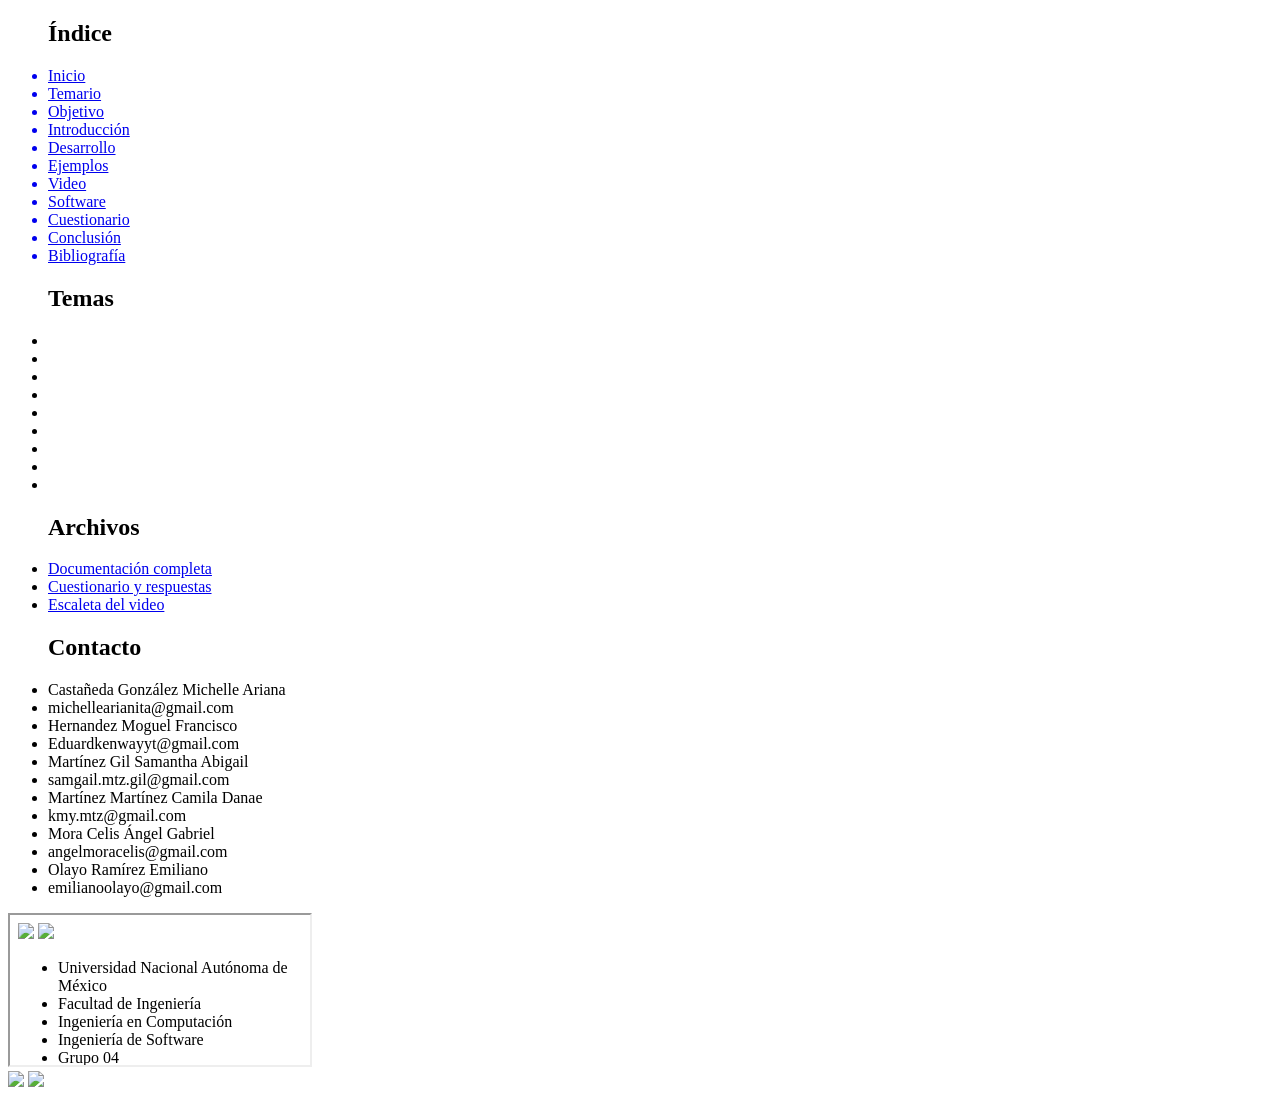
==== media/materials/t1447/index.html @ 4821b1e7 "Add files via upload" ====
<!DOCTYPE html>
<html lang="es">


<!-- Mirrored from www.siccaad.unam.mx/media/materials/t1186/index.html by HTTrack Website Copier/3.x [XR&CO'2014], Tue, 04 Nov 2025 21:26:26 GMT -->

<!-- Mirrored from www.siccaad.unam.mx/media/materials/t1447/index.html by HTTrack Website Copier/3.x [XR&CO'2014], Mon, 04 May 2026 18:57:24 GMT -->
<head>
	<meta charset="UTF-8">
	<meta name="viewport" content="width=device-width, initial-scale=1.0">
	<meta http-equiv="X-UA-Compatible" content="IE=edge">
	<meta http-equiv="content-type" content="text/html; charset=utf-8">
	<meta name="Author" content="Equipo 2"><!--Autor-->
	<title>Eq1 | Tutorial</title> <!-- Título de proyecto -->
	<!-- Conexión JS -->
	<script src="media/js/jq.js" type="text/javascript"></script>
	<script src="media/js/m.js" type="text/javascript"></script>
	<script src="media/js/ui.js" type="text/javascript"></script>
	<!-- Conexión CSS -->
	<link rel="stylesheet" href="media/css/ui.css" type="text/css">
	<!-- Icono en pestaña -->
    <link rel="icon" href="media/img/icono1.html">

	
	<script type="text/javascript">
		$(document).ready(function() {
			
			$("#a1").click(function(){$("iframe#contents").replaceWith("<iframe id='contents' src='portada.html'></iframe>");});
			$("#a2").click(function(){$("iframe#contents").replaceWith("<iframe id='contents' src='temario.html'></iframe>");});
			$("#a3").click(function(){$("iframe#contents").replaceWith("<iframe id='contents' src='objetivo.html'></iframe>");});
			$("#a4").click(function(){$("iframe#contents").replaceWith("<iframe id='contents' src='introduccion.html'></iframe>");});
			$("#a5").click(function(){$("iframe#contents").replaceWith("<iframe id='contents' src='desarrollo.html'></iframe>");});
			$("#a6").click(function(){$("iframe#contents").replaceWith("<iframe id='contents' src='ejemplos.html'></iframe>");});
			$("#a7").click(function(){$("iframe#contents").replaceWith("<iframe id='contents' src='videos.html'></iframe>");});
			$("#a8").click(function(){$("iframe#contents").replaceWith("<iframe id='contents' src='software.html'></iframe>");});
			$("#a9").click(function(){$("iframe#contents").replaceWith("<iframe id='contents' src='cuestionario.html'></iframe>");});
			$("#a10").click(function(){$("iframe#contents").replaceWith("<iframe id='contents' src='conclusion.html'></iframe>");});
			$("#a11").click(function(){$("iframe#contents").replaceWith("<iframe id='contents' src='biblio.html'></iframe>");});
		});
	</script>
</head>

<body>

	<div id="wrapper">

		<nav id="nav-left">
			
			<ul id="index">
				<h2>Índice</h2>
				<a id="a1" href="#"><li><span>Inicio</span></li></a>
				<a id="a2" href="#"><li><span>Temario</span></li></a>
				<a id="a3"href="#"><li><span></span>Objetivo</li></a>
				<a id="a4" href="#"><li><span>Introducción</span></li></a>			
				<a id="a5"href="#"><li><span>Desarrollo</span></li></a>
				<a id="a6"href="#"><li><span>Ejemplos</span></li></a>				
				<a id="a7"href="#"><li><span>Video</span></li></a>
				<a id="a8"href="#"><li><span>Software</span></li></a>					
				<a id="a9"href="#"><li><span>Cuestionario</span></li></a>					
				<a id="a10"href="#"><li><span>Conclusión</span></li></a>				
				<a id="a11"href="#"><li><span>Bibliografía</span></li></a>
			</ul>
		
			
			<ul id="themes">
				<h2>Temas</h2>
				<li id="nlt-theme3"></li>
				<li id="nlt-theme2"></li>
				<li id="nlt-theme1"></li>
				<li id="nlt-theme4"></li>
				<li id="nlt-theme5"></li>
				<li id="nlt-theme6"></li>
				<li id="nlt-theme7"></li>
				<li id="nlt-theme8"></li>
				<li id="nlt-theme9"></li>
			</ul>
		</nav>
		
		<nav id="nav-right">
			
			<ul id="files">
				<h2>Archivos</h2>
				<li><a href="media/pdf/Documentaci%c3%b3n_Equipo1.pdf" target="_blank">Documentación completa</a></li>
				<li><a href="media/pdf/Cuestionario%20con%20respuestas.pdf" target="_blank">Cuestionario y respuestas</a></li>
				<li><a href="media/pdf/Escaleta%20del%20video.pdf" target="_blank">Escaleta del video</a></li>
				
			</ul>
			
			<ul id="contact">
				<h2>Contacto</h2>
				<li><span>Castañeda González Michelle Ariana</span></li>				
				<li><h7><span>michellearianita@gmail.com</span></h7></li>
				<li><span>Hernandez Moguel Francisco</span></li>				
				<li><h7><span>Eduardkenwayyt@gmail.com</span></h7></li>
				<li><span>Martínez Gil Samantha Abigail</span></li>				
				<li><h7><span>samgail.mtz.gil@gmail.com</span></h7></li>
				<li><span>Martínez Martínez Camila Danae</span></li>				
				<li><h7><span>kmy.mtz@gmail.com</span></h7></li>
				<li><span>Mora Celis Ángel Gabriel</span></li>				
				<li><h7><span>angelmoracelis@gmail.com</span></h7></li>
				<li><span>Olayo Ramírez Emiliano</span></li>				
				<li><h7><span>emilianoolayo@gmail.com</span></h7></li>
			</ul>	
			
		</nav>
		
		<div id="nav-left-trigger"></div>
		<div id="nav-right-trigger"></div>	
		<div id="theme" class="theme1">			
			<iframe id="contents" src="portada.html"></iframe>		
		</div>		
		
		<footer id="footer">
			<img id="logounam" src="media/img/logo_unam.png">
			<img id="logofi" src="media/img/logo_fi.png">
		</footer>
				
	</div>
</body>


<!-- Mirrored from www.siccaad.unam.mx/media/materials/t1186/index.html by HTTrack Website Copier/3.x [XR&CO'2014], Tue, 04 Nov 2025 21:26:31 GMT -->

<!-- Mirrored from www.siccaad.unam.mx/media/materials/t1447/index.html by HTTrack Website Copier/3.x [XR&CO'2014], Mon, 04 May 2026 18:57:29 GMT -->
</html>
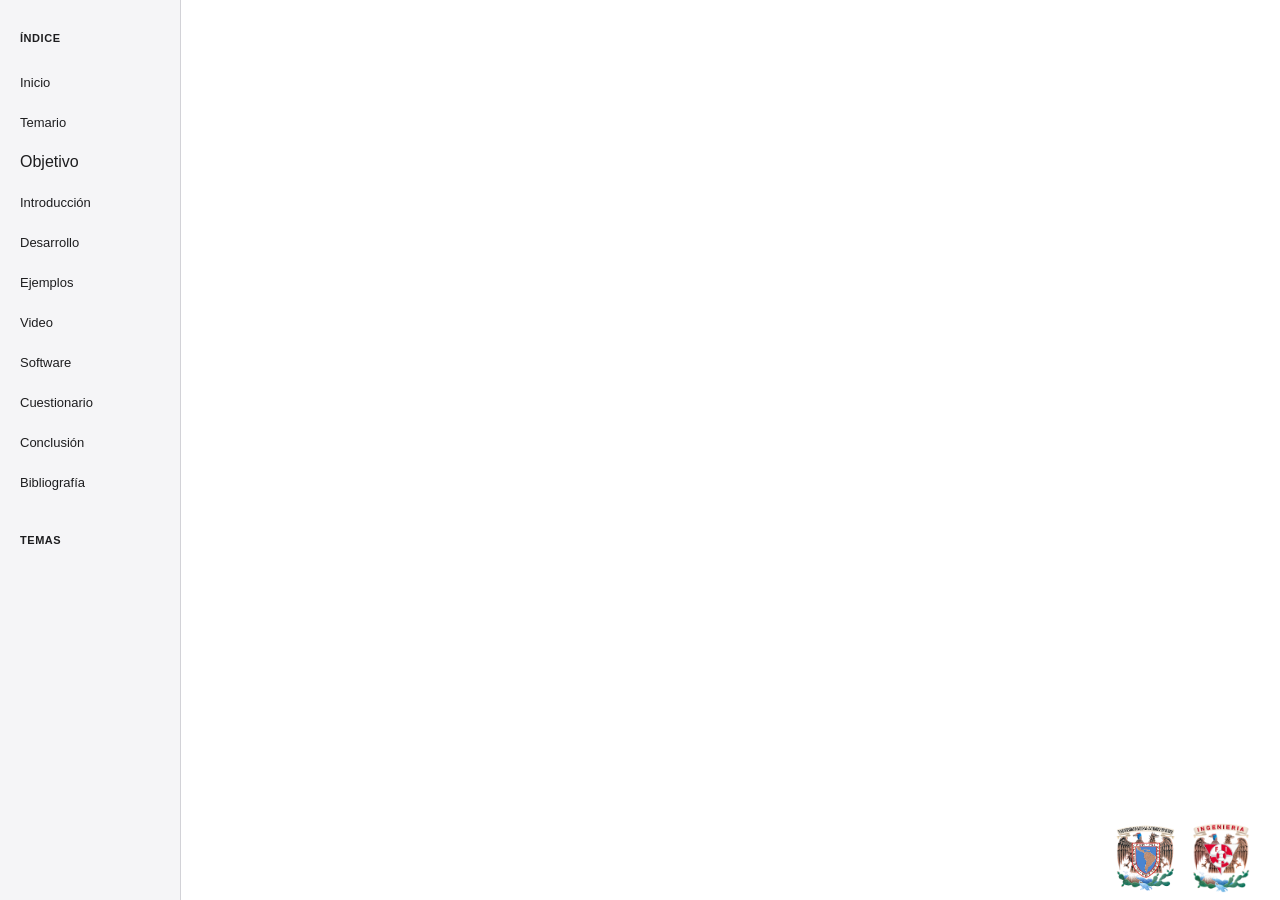
==== commit 14320425: "changes" ====
--- a/media/materials/t1447/index.html
+++ b/media/materials/t1447/index.html
@@ -104,9 +104,9 @@
 			
 		</nav>
 		
-		<div id="nav-left-trigger"></div>
-		<div id="nav-right-trigger"></div>	
-		<div id="theme" class="theme1">			
+		<!--<div id="nav-left-trigger"></div>*/-->
+		<!--<div id="nav-right-trigger"></div>	-->
+		<div id="theme">			
 			<iframe id="contents" src="portada.html"></iframe>		
 		</div>		
 		
--- a/media/materials/t1447/media/css/ui.css
+++ b/media/materials/t1447/media/css/ui.css
@@ -0,0 +1,557 @@
+/***************************
+* Autor: Equipo 3
+* Ingeniería de Software
+* 2025-1
+****************************/
+
+/* 
+GENERAL & DEFAULTS
+============================================================== 
+*/
+* {
+  margin: 0px;
+  padding: 0px;
+  border: 0px;
+}
+
+/* Ajustes específicos para los botones del índice 3.11 (hiddenText020*)
+   Permiten que el título del botón envuelva y el elemento aumente su altura
+   en lugar de cortar o desbordar el texto. */
+a[onclick*="hiddenText020"] {
+  box-sizing: border-box;
+  display: block;
+  padding: 10px 14px; /* espacio interior para que el texto no toque el borde */
+  height: auto !important; /* permite crecer verticalmente */
+  min-height: 56px; /* conserva aspecto similar al anterior */
+  white-space: normal; /* permite saltos de línea */
+  overflow-wrap: break-word;
+  word-break: break-word;
+  font-size: 1rem; /* tamaño legible y predecible */
+  line-height: 1.2;
+}
+/* BASE FONT SETTINGS: fija una referencia clara para rem/em */
+html {
+  /* Ajusta aquí si quieres reducir/ampliar todo el texto del sitio */
+  font-size: 16px; /* 16px es el tamaño base común (1rem = 16px) */
+}
+
+/* Normalizar tamaño de párrafos dentro de la sección de contenido */
+section p {
+  font-size: 1rem; /* usa la referencia del html para evitar escalados inesperados */
+}
+.for{
+  width: 50%;
+  padding: 12px;
+  margin: 8px;
+  box-sizing: border-box;
+  border-radius: 4px;
+  border: none;
+  font-family: 'Myr', sans-serif;
+  font-weight: normal;
+  text-decoration: none;
+  font-size: 1.2rem;
+}
+.resp{
+  font-size: 1.2em;
+  text-align: justify;
+}
+select,button{
+  width: 15%;
+  padding:12px;
+  margin: 8px;
+  box-sizing: border-box;
+  border-radius: 4px;
+  border: none;
+}
+
+html,
+body {
+  width: 100%;
+  height: 100%;
+}
+body {
+  background-color: #ffffff; 
+  color: #1d1d1f; 
+  font-family: -apple-system, BlinkMacSystemFont, "Segoe UI", Roboto, Helvetica, Arial, sans-serif;
+  line-height: 1.5;
+  overflow-x: hidden;
+}
+*+html body {
+  background: #000000 url(../temas/tema0.html) center center fixed no-repeat;
+}
+@media all and (min-width:0) {
+  html body { background: none; }  /* IE9-IE10pp4 */
+}
+
+section,
+aside,
+nav,
+div,
+h1,
+h2,
+h3,
+h4,
+h5,
+h6,
+p,
+a,
+span {
+  font-family: 'Myr', sans-serif;
+  font-weight: normal;
+  text-decoration: none;
+  font-size: 1em;
+  color: #ffffff;
+}
+
+
+
+
+
+a:hover {
+  color: #8bbfff;
+}
+a:hover span {
+  color: #8bbfff;
+}
+
+h1,
+h2,
+h3,
+h4,
+h5,
+h6,
+p {
+  font-weight: normal;
+  padding-bottom: 15px;
+  width: 800px;
+  margin: 0 auto;
+}
+
+h1 b,
+h2 b,
+h3 b,
+h4 b,
+h5 b,
+h6 b,
+p b {
+  font-weight: bold;
+  color: #fefae0;
+  background-color: #2435a4;
+  border: 1px solid #ffffff; /* Añade un contorno de 1px de ancho con color rojo (#ff0000) */
+  border-radius: 10px;
+  text-align: center;
+  padding: 2px 10px;
+  width: 150px; /* Ajusta el ancho */
+  height: 5px; /* Ajusta la altura */
+}
+h5 u,
+p u{
+  font-weight: bold;
+  color: #fefae0;
+  background-color: #2435a4;
+  border: 1px solid #ffffff; /* Añade un contorno de 1px de ancho con color rojo (#ff0000) */
+  border-radius: 10px;
+  text-align: center;
+  padding: 2px 10px;
+  width: 150px; /* Ajusta el ancho */
+  height: 5px; /* Ajusta la altura */
+}
+h2 t{
+  font-weight: bold;
+  color :#f6aa1c;
+}
+h2 v{
+  font-weight: bold;
+  color: #f6aa1c;
+}
+h3 t{
+  font-weight: bold;
+  color:#a87b05;
+}
+h4 t{
+  font-weight: bold;
+  color:#a87b05;
+}
+
+
+h4 o{
+  font-weight: bold;
+  color: #fefae0;
+  background-color: #72b01d;
+  border: 2px solid #fefae0; /* Añade un contorno de 2px de ancho con color rojo (#ff0000) */
+  border-radius: 7px;
+  text-align: center;
+  padding: 2px 10px;
+  width: 220px; /* Ajusta el ancho */
+  height: 20px; /* Ajusta la altura */
+}
+video,
+object,
+table {
+  display: block;
+  margin: 0 auto;
+  font-size: 1.2em;
+  text-align: justify;
+  
+}
+td {
+  padding: 15px; /* Ajusta el valor según la cantidad de espacio que desees */
+  border: 1px solid #ddd; /* Agrega un borde a las celdas para mayor claridad */
+}
+img {
+  display: block;
+  margin: 0 auto;
+  width: 350px;
+  border-radius: 10px;
+}
+div img {
+  width: 100%; /* Ancho deseado */
+  height: 100%; /* Alto deseado */
+}
+h1 {
+  font-size: 48px;
+  font-weight: 600;
+  letter-spacing: -0.003em;
+  text-align: center;
+  color: #1d1d1f;
+  margin-top: 50px;
+  padding-top: 15px;
+}
+#wrapper {
+  display: block;
+  width: 100%;
+  height: 100%;
+  overflow: hidden;
+}
+
+h2 {
+  font-size: 2em;
+}
+h3 {
+  /* Corregido: usar valores válidos y unidades basadas en la referencia html */
+  font-weight: bold;
+  color: #ffffff;
+  font-size: 1.8rem; /* ~25.6px si html font-size = 16px */
+}
+h4 {
+  font-weight: bold;
+  color: #ffffff;
+  font-size: 1.6rem; /* ~18px */
+}
+h5{
+  font-size: 1.4em;
+  text-align: justify;
+}
+h6 {
+  font-size: 1.2em;
+}
+h7 {
+  font-size: 0.8em;
+}
+p.tag {
+  font-size: 2em;
+  text-align: justify;
+}
+/* 
+LEFT & RIGHT BARS
+============================================================== 
+*/
+#nav-right-trigger {
+  display: block;
+  width: 100px;
+  height: 100%;
+  background: black;
+  position: absolute;
+  z-index: 9999;
+}
+
+
+
+#nav-right-trigger {
+  right: 0;
+  background: url(../img/ui_nr-trigger.png) no-repeat;
+}
+#nav-right {
+  display: block;
+  width: 220px;
+  height: 100%;
+  min-height: 520px;
+  background: transparent\9;
+  background-color: rgba(0, 0, 0, 0.5);
+  filter:progid:DXImageTransform.Microsoft.gradient(startColorstr=#7f000000,endColorstr=#7f000000);
+  zoom: 1;
+  position: absolute;
+  z-index: 10000;
+  top: 0;
+}
+#nav-right:nth-child(n) {
+	filter: none;
+}
+#nav-right ul {
+  list-style: none;
+  display: block;
+  width: 100%;
+  height: auto;
+  clear: both;
+}
+
+#nav-right ul li {
+  display: block;
+  width: 92.5%;
+  clear: both;
+  position: relative;
+  float: left;
+  padding-left: 15px;
+  padding-top: 7.5px;
+  padding-bottom: 7.5px;
+}
+
+
+
+
+
+
+#nav-right {
+  right: -220px;
+}
+#nav-right ul#files {
+  position: relative;
+  float: left;
+}
+#nav-right ul#files h2 {
+  background: url(../img/ui_nr-files.png) no-repeat 15px center;
+  border-top: 1px solid #666666;
+  border-top: 1px solid rgba(255, 255, 255, 0.5);
+}
+#nav-right ul#files li {
+  border-bottom: 1px solid #333333;
+  border-bottom: 1px solid rgba(255, 255, 255, 0.3);
+}
+#nav-right ul#contact {
+  position: absolute;
+  bottom: 0px;
+}
+#nav-right ul#contact h2 {
+  background: url(../img/ui_nr-contact.png) no-repeat 15px center;
+  border-top: 1px solid #666666;
+  border-top: 1px solid rgba(255, 255, 255, 0.5);
+}
+#nav-right ul#contact h2 {
+  background: url(../img/ui_nr-contact.png) no-repeat 15px center;
+  border-top: 1px solid #666666;
+  border-top: 1px solid rgba(255, 255, 255, 0.5);
+}
+
+/*DIV THEME */
+div#theme {
+  margin-left: 180px !important; 
+  width: calc(100% - 180px) !important;
+  position: relative !important;
+  z-index: 1 !important;
+}
+/* NAV LEFT*/
+#nav-left {
+  display: block !important;
+  visibility: visible !important;
+  width: 180px !important;
+  height: 100vh !important;
+  background-color: #f5f5f7 !important; /* Gris muy claro tipo Apple */
+  position: fixed !important;
+  left: 0 !important;
+  top: 0 !important;
+  z-index: 99999 !important; /* Esto la pone por encima de todo */
+  border-right: 1px solid #d2d2d7 !important;
+}
+
+#nav-left * {
+  color: #1d1d1f !important; /* Fuerza el texto a negro Apple */
+  opacity: 1 !important;
+}
+
+#nav-left ul h2 {
+  font-size: 11px;
+  font-weight: 600;
+  color: #86868b; 
+  text-transform: uppercase;
+  letter-spacing: 0.05em;
+  padding: 30px 0 15px 20px;
+  background: none; 
+}
+
+#nav-left ul#index li {
+  padding: 8px 20px;
+  border-bottom: none !important; 
+}
+
+#nav-left ul#index li span, 
+#nav-left ul#index li a {
+  font-size: 13px;
+  color: #1d1d1f;
+  font-weight: 400;
+  transition: all 0.2s ease;
+}
+
+#nav-left ul#index li:hover {
+  background-color: rgba(0, 0, 0, 0.05);
+  border-radius: 8px; 
+  margin: 0 10px; 
+}
+
+#nav-left ul#index li:hover span {
+  color: #0066cc; 
+}
+
+
+
+section, aside, nav, div, h2, h3, h4, h5, h6, p, a, span {
+    color: #1d1d1f !important;
+}
+
+
+/* 
+IFRAME
+============================================================== 
+*/
+iframe {
+  display: block;
+  border: 0;
+  margin: 0;
+  padding: 0;
+  width: 100%;
+  height: 100%;
+  position: absolute;
+  top: 0;
+  left: 0;
+  background: url(../img/iframe_bg.png);
+  zoom: 1;
+  z-index: 2;
+}
+*+html iframe {
+  background: none;
+}
+@media all and (min-width:0) {
+  html iframe { background: url(../img/iframe_bg.png); }
+}
+/* 
+SECTION
+============================================================== 
+*/
+section {
+  display: block;
+  width: 945px;
+  height: auto;
+  margin: 10px auto;
+  padding-bottom: 20px;
+}
+/* 
+FOOTER
+============================================================== 
+*/
+footer {
+  display: block;
+  width: 170px;
+  height: 100px;
+  position: absolute;
+  bottom: 0;
+  right: 0;
+  z-index: 9999;
+}
+footer img {
+  display: block;
+  height: 70px;
+  width: auto;
+  position: absolute;
+  bottom: 7.5px;
+}
+footer img#logofi {
+  right: 30px;
+}
+footer img#logounam {
+  right: 105px;
+}
+/* 
+CLASES ADICIONALES
+============================================================== 
+*/
+.mover-derecha {
+  /* Desplaza el bloque hacia la derecha. Ajusta el valor a tu preferencia */
+  margin-left: 80px; /* puedes usar px o % */
+  display: block;
+  /* Si quieres que todo el bloque mantenga alineación justificada: */
+  text-align: justify;
+}
+
+.mover-derecha-mediano {
+  /* Desplaza el bloque hacia la derecha. Ajusta el valor a tu preferencia */
+  margin-left: 60px; /* puedes usar px o % */
+  display: block;
+  /* Si quieres que todo el bloque mantenga alineación justificada: */
+  text-align: justify;
+}
+
+.mover-derecha-pequeño {
+  /* Desplaza el bloque hacia la derecha. Ajusta el valor a tu preferencia */
+  margin-left: 40px; /* puedes usar px o % */
+  display: block;
+  /* Si quieres que todo el bloque mantenga alineación justificada: */
+  text-align: justify;
+}
+
+/* Toggle cards inside sections: grid of button-like cards that reveal details */
+.toggle-grid {
+  display: grid;
+  grid-template-columns: repeat(2, 1fr);
+  gap: 20px;
+  list-style: none;
+  padding: 0;
+  margin: 20px 0;
+}
+.toggle-grid .card-btn {
+
+  background: #f6aa1c;
+  border: 1px solid #ffffff;
+  color: #000000;
+  /*background: #ffffff;
+  border: 3px solid #000;*/
+  border-radius: 12px;
+  padding: 24px 16px;
+  display: flex;
+  align-items: center;
+  justify-content: center;
+  text-align: center;
+  font-size: 1.15rem;
+  cursor: pointer;
+  width: 200px;
+	height: 70px;
+}
+.toggle-grid .card-btn:focus {
+  outline: 3px solid #f6aa1c;
+}
+.toggle-grid .card-content {
+  display: none;
+  background: transparent;
+  color: #ffffff;
+  padding: 12px 10px 0 10px;
+}
+.toggle-grid .card.open .card-content {
+  display: block;
+}
+
+@media (max-width: 700px) {
+  .toggle-grid { grid-template-columns: 1fr; }
+}
+
+
+
+
+/* 
+FONT-FACE
+============================================================== 
+*/
+@font-face {
+  font-family: 'Myr';
+  src: url('fonts/myrr.html');
+  src: url('fonts/myrrd41dd41dd41d.html?#iefix') format('embedded-opentype'), url('fonts/myrr-2.html') format('woff'), url('fonts/myrr-3.html') format('truetype'), url('fonts/myrr-4.html#Name') format('svg');
+  font-weight: normal;
+  font-style: normal;
+}
